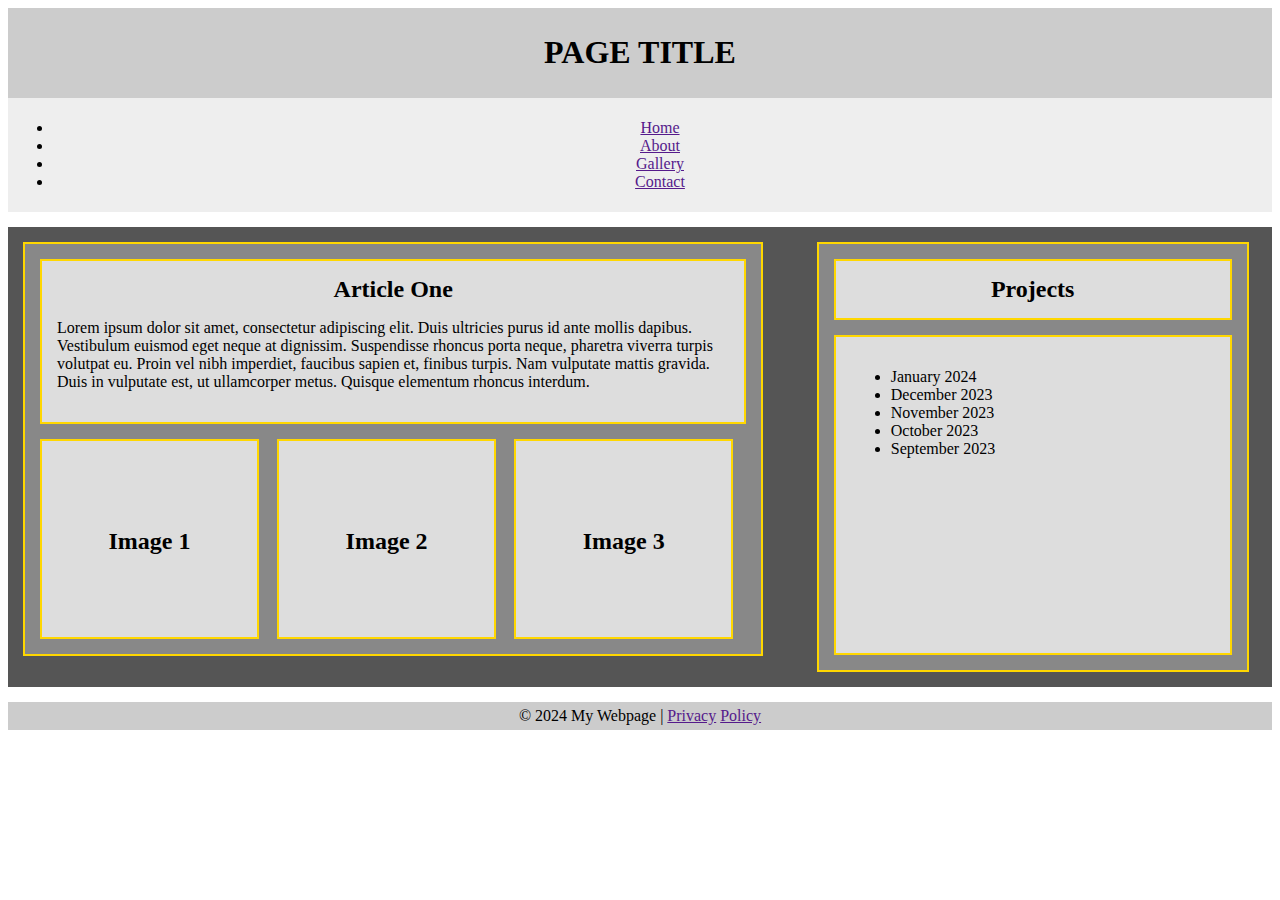
==== basicCSS_Styling.html @ 29f56dd8 "display study" ====
<!DOCTYPE html>
<html lang="en">
<head>
    <meta charset="UTF-8">
    <meta name="viewport" content="width=device-width, initial-scale=1.0">

    <link rel="stylesheet" href="basic.css">

    <title>Basic CSS Styling</title>
</head>
<body>
    <header>
        <h1>PAGE TITLE</h1>
    </header>
    <nav>
        <ul>
            <li><a href="">Home</a></li>
            <li><a href="">About</a></li>
            <li><a href="">Gallery</a></li>
            <li><a href="">Contact</a></li>
        </ul>
    </nav>
    <main>
        <div class="left">
            <div class="article">
                <h2>Article One</h2>
                <p>Lorem ipsum dolor sit amet, consectetur adipiscing elit. Duis ultricies purus id ante mollis dapibus. Vestibulum euismod eget neque at dignissim. Suspendisse rhoncus porta neque, pharetra viverra turpis volutpat eu. Proin vel nibh imperdiet, faucibus sapien et, finibus turpis. Nam vulputate mattis gravida. Duis in vulputate est, ut ullamcorper metus. Quisque elementum rhoncus interdum.</p>
            </div>
            <div class="image-area">
                <div class="image"><h2>Image 1</h2></div>
                <div class="image"><h2>Image 2</h2></div>
                <div class="image"><h2>Image 3</h2></div>
            </div>
        </div>
        <div class="right">
            <div class="project"><h2>Projects</h2></div>
            <div class="list">
                <ul>
                    <li>January 2024</li>
                    <li>December 2023</li>
                    <li>November 2023</li>
                    <li>October 2023</li>
                    <li>September 2023</li>
                </ul>
            </div>
        </div>
    </main>
    <footer>
        &#169; 2024 My Webpage &#124; <a href="">Privacy</a> <a href="">Policy</a>
    </footer>
</body>
</html>
---- basic.css ----
* {
    box-sizing: border-box;
}

header {
    background-color: #ccc; 
    text-align: center;
    padding: 5px;
    /* display: block; */
}

nav {
    text-align: center;
    background-color: #eee;
    /* display: block; */
    padding: 5px;
}

main {
    display: block;
    background-color: #555;
    padding: 15px;
    margin-top: 15px;
}

h2 {
    text-align: center;
    margin: 0 auto;
}

div {
    border: 2px solid gold;
}

.left {
    width: 60%;
    display: inline-block;
    background-color: #888;
    padding: 15px;
    margin-right: 4%;
}

.article {
    background-color: #ddd;
    padding: 15px;
    display: block;
}

.image-area {
    display: block;
    margin-top: 15px;
    border: none;
}
.image {
    width: 31%;
    display: inline-block;
    background-color: #ddd;
    margin-left: 2%;
    height: 200px;
    line-height: 200px;
}

.image:first-child{
    margin-left: 0;
}


.right{
    width: 35%;
    display: inline-block;
    vertical-align: top;
    background-color: #888;
    padding: 15px;
}

.project {
    padding: 15px;
    background-color: #ddd;
}

.list {
    background-color: #ddd;
    padding: 15px;
    margin-top: 15px;
    height: 320px;
}

footer {
    text-align: center;
    margin-top: 15px;
    padding: 5px;
    background-color: #ccc;
}
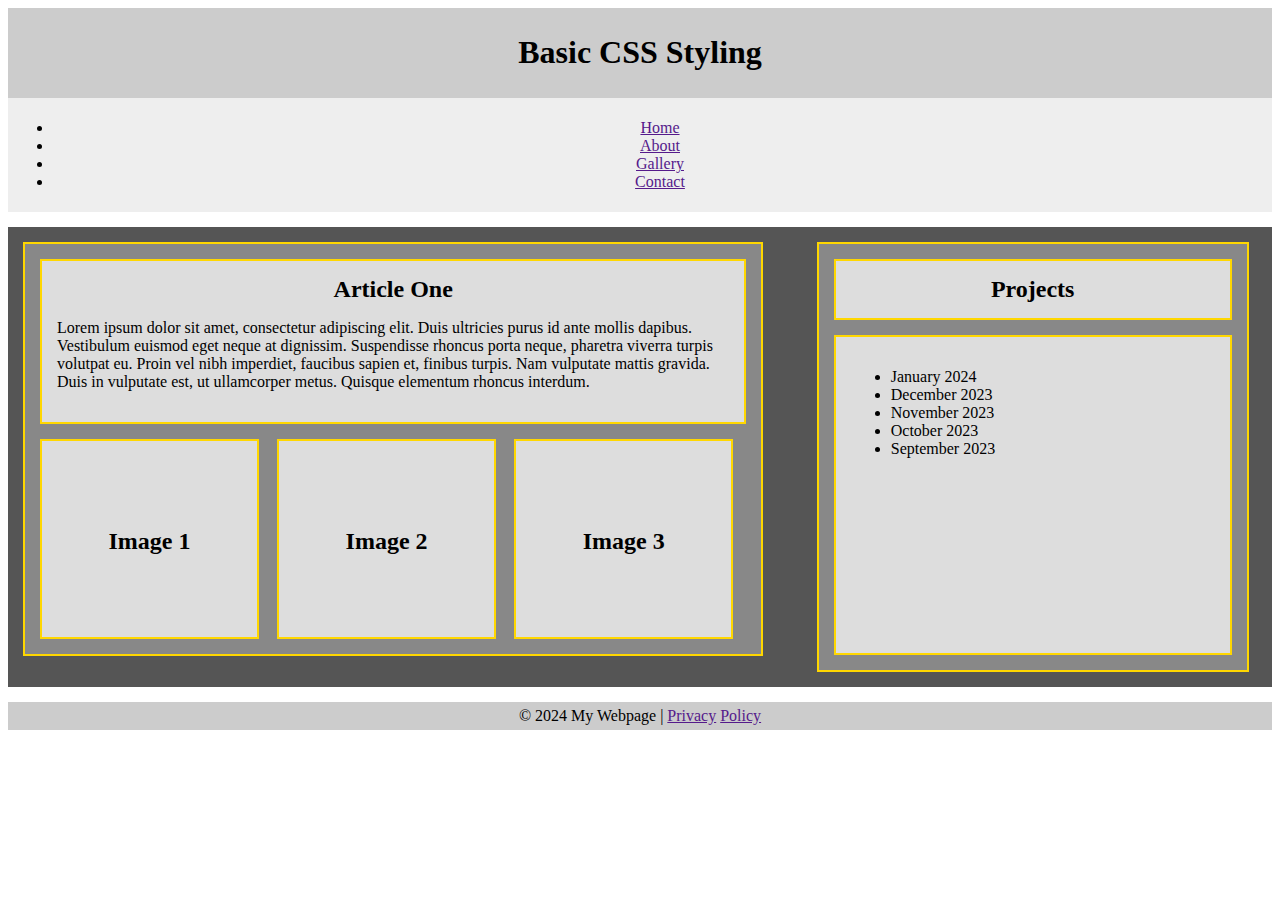
==== commit bc40dbc5: "display study commit" ====
--- a/basicCSS_Styling.html
+++ b/basicCSS_Styling.html
@@ -10,7 +10,7 @@
 </head>
 <body>
     <header>
-        <h1>PAGE TITLE</h1>
+        <h1>Basic CSS Styling</h1>
     </header>
     <nav>
         <ul>
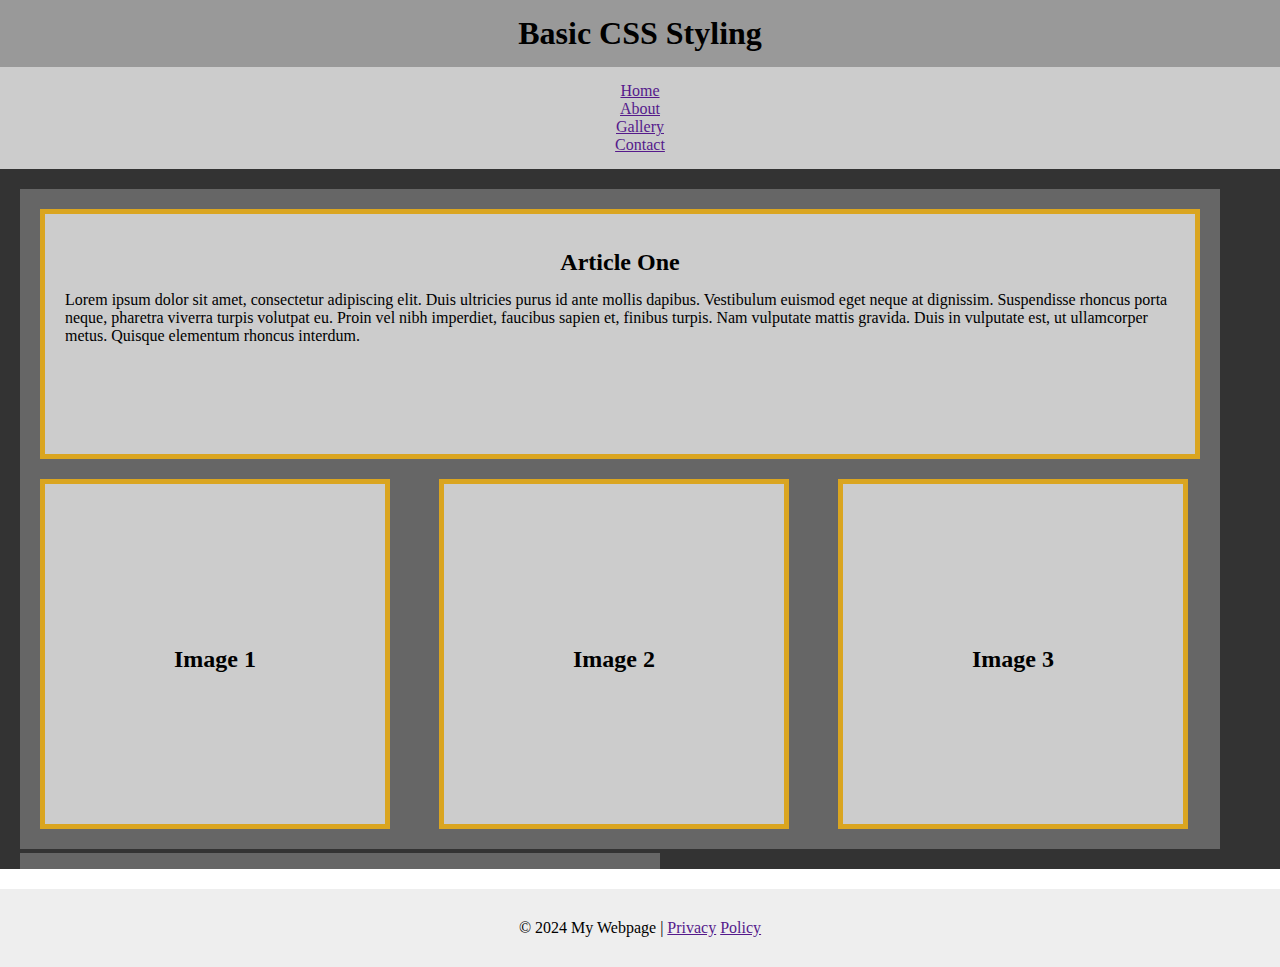
==== commit 217dba5f: "remade css code" ====
--- a/basicCSS_Styling.html
+++ b/basicCSS_Styling.html
@@ -4,7 +4,7 @@
     <meta charset="UTF-8">
     <meta name="viewport" content="width=device-width, initial-scale=1.0">
 
-    <link rel="stylesheet" href="basic.css">
+    <link rel="stylesheet" href="basic2.css">
 
     <title>Basic CSS Styling</title>
 </head>
--- a/basic2.css
+++ b/basic2.css
@@ -0,0 +1,92 @@
+* {
+    margin: 0 auto;
+    padding: 0;
+    box-sizing: border-box;
+    overflow-y: hidden;
+}
+
+header {
+    padding: 15px;
+    background-color: #999;
+    text-align: center;
+}
+
+nav {
+    padding: 15px;
+    background-color: #ccc;
+    text-align: center;
+}
+
+main {
+    background-color: #333;
+    height: 700px;
+    padding: 20px;
+}
+
+.left, .right {
+    background-color: #666;
+    display: inline-block;
+    height: 100%;
+    padding: 20px;
+}
+
+.left {
+    width: 1200px;
+    margin-right: 20px;
+}
+
+.right {
+    width: 640px;
+    vertical-align: top;
+}
+
+.article, .image, .project, .list {
+    background-color: #ccc;
+    border: 5px solid goldenrod; 
+}
+
+.article {
+    width: 100%;
+    padding: 20px;
+    height: 250px;
+}
+
+h2 {
+    text-align: center;
+}
+
+.article>h2 {
+    padding: 15px;
+}
+
+.image {
+    display: inline-block;
+    width: 350px;
+    height: 350px;
+    line-height: 350px;
+    margin: 20px 45px 0 0;
+}
+
+.image:last-child {
+    margin-right: 0 !important;
+}
+
+
+.project {
+    height: 100px;   
+    line-height: 100px;
+}
+
+.list {
+    padding: 20px 0 0 50px;
+    margin-top: 20px;
+    height: 500px;
+}
+
+footer {
+    text-align: center;
+    padding: 30px;
+    background-color: #eee;
+    margin-top: 20px;
+}
+
